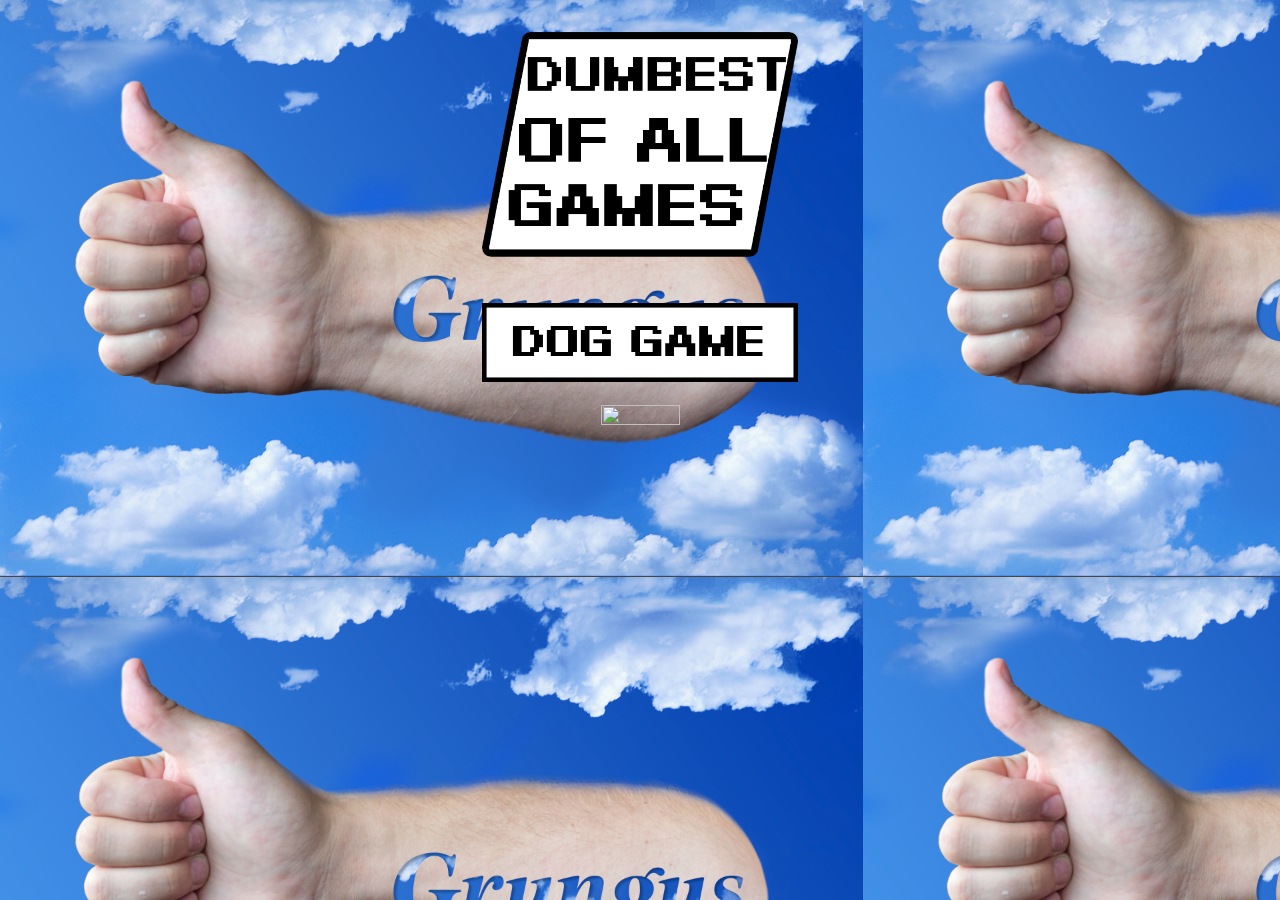
==== games/games.html @ 5633d287 "v2.0.1" ====
<!DOCTYPE html>
<html lang="en-US">
  
<head>
   
 <meta charset="utf-8">
  
  <link rel="shortcut icon" href="favicon.ico">

    <meta name="viewport" content="width=device-width, initial-scale=1">

    <title>Dumbest of All Worlds</title>
    <link rel="stylesheet" href="games_style.css" />

    <link href='https://fonts.googleapis.com/css?family=Droid+Sans:700,400' rel='stylesheet' type='text/css'>

  

</head>

 <body>

   <header>

      <h1><img src="games_header.png" height="1000" width="1000">
</h1>
    </header>

  
<main>

   <p><a href="dog/dog_game.html"><img src="dog/dog_game.png"</a>

   <p><img src="1mmmtb"</a>
  







</main>
 </body>
</html>
---- games/games_style.css ----
body {
  color: #444;
  font-family: 'Droid Sans', sans-serif;
  background-image: url(grungus.png);
}

header {
  text-align: center;
}

h1 {
  font-size: 3em;
}

main {
  text-align: center;
}

img {
  width: 25%;
  height: 25%;
}

p {
  font-size: 1.125em;
}

p.garment {
  font-size: 2em;
  margin-bottom: 0.25em;
  font-weight: bold;
}

.signature img{
  width: 50%;
  height: 50%;
}

.signature {
  margin-top: 3em;
  margin-bottom: 3em;
}

table.center {
  margin-left: auto; 
  margin-right: auto;
  text-align: left;
}

section.payment {
  border-width:5px;  
  border-style:double;
  width: 66%;
  display: inline-block;
  padding: 1em;
}

input, select {
  display: block;
  margin-bottom: 1em;
}

select {
  width: 100%;
}

form {
    display: inline-block;
    margin-left: auto;
    margin-right: auto;
    text-align: left;
}

label {
  text-align: left;
}

/* Media queries */

        /* DESKTOP */
@media screen and (max-width: 50em) {
  img {
    width: 50%;
    height: 50%;
  }

  .signature img{
    width: 66%;
    height: 66%;
  }
}

        /* MOBILE */
@media screen and (max-width: 35em) {
  h1 {
    font-size: 2em;
  }

  img {
    width: 66%;
    height: 66%;
  }

  .signature img {
    width: 100%;
    height: 100%;
  }
}

/* End Media queries */
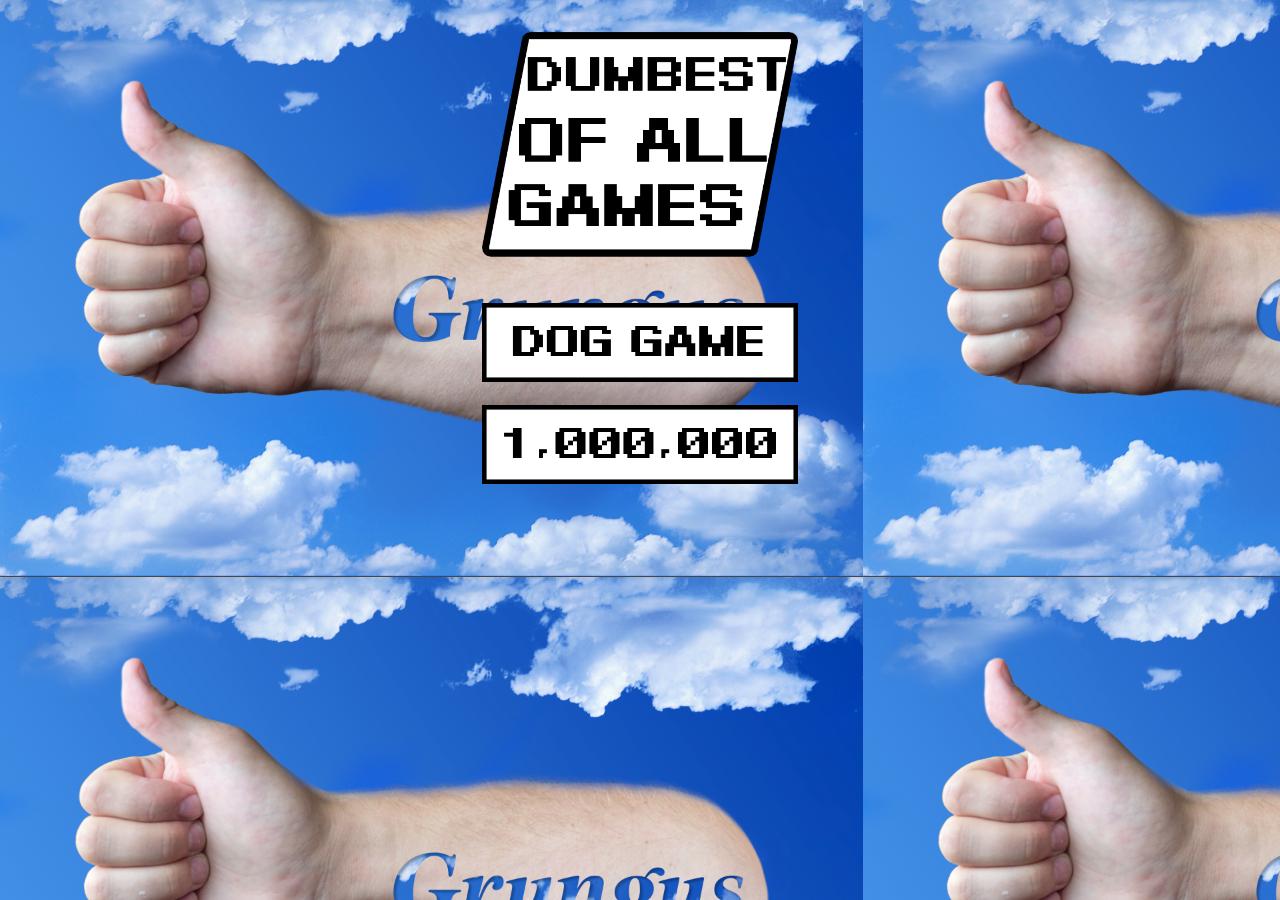
==== commit b7d61d86: "v2.0.2" ====
--- a/games/games.html
+++ b/games/games.html
@@ -31,7 +31,7 @@
 
    <p><a href="dog/dog_game.html"><img src="dog/dog_game.png"</a>
 
-   <p><img src="1mmmtb"</a>
+   <p><img src="1mmmtb.png"</a>
   
 
 
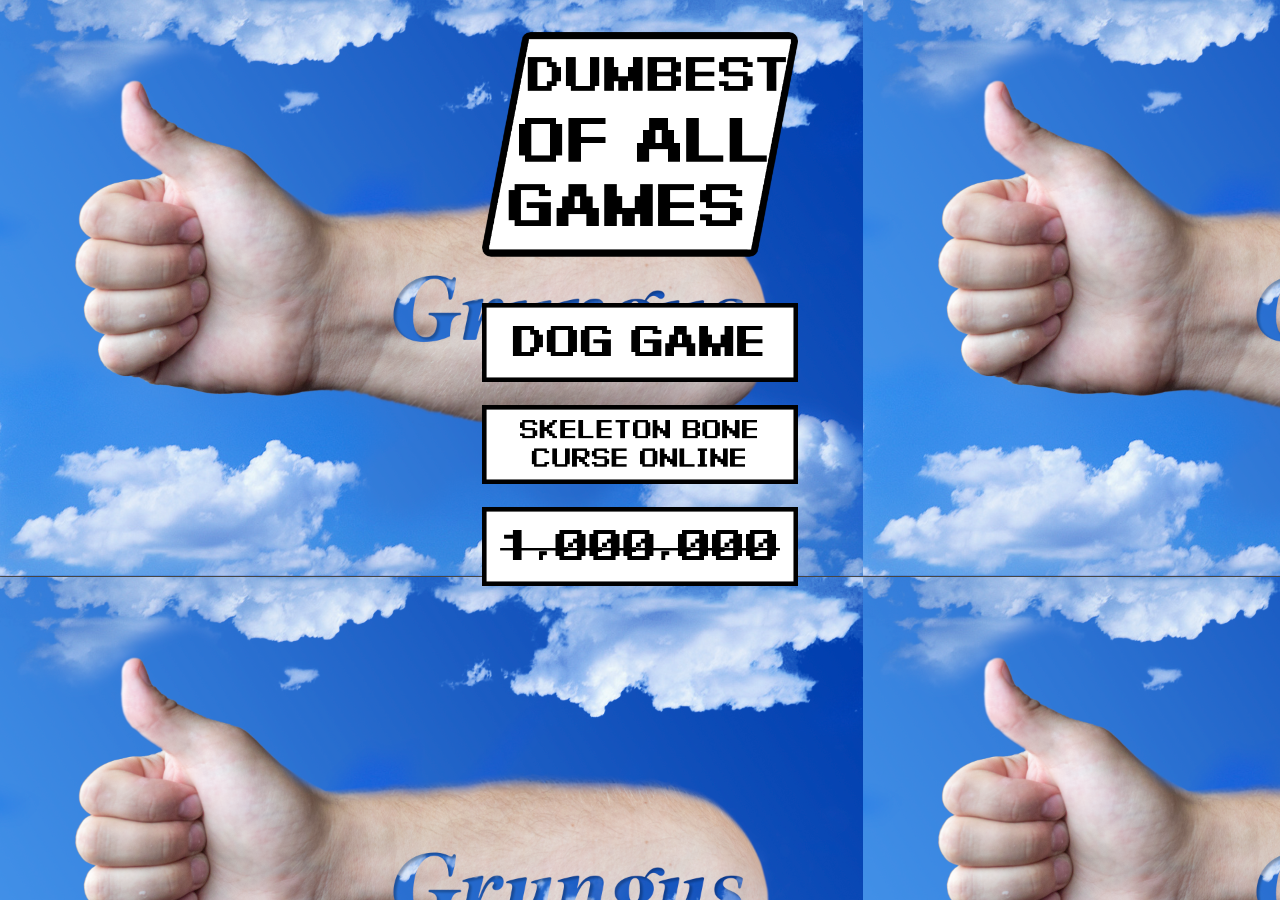
==== commit 03764ae6: "v2.5.0" ====
--- a/games/games.html
+++ b/games/games.html
@@ -29,10 +29,11 @@
   
 <main>
 
-   <p><a href="dog/dog_game.html"><img src="dog/dog_game.png"</a>
+   <p><a href="dog/dog_game.html"><img src="dog/dog_game.png"></a>
 
-   <p><img src="1mmmtb.png"</a>
-  
+   <p><a href="sbco/sbco.html"><img src="sbco/sbcotb.png"></a>
+
+   <p><img src="1mmmdisabled.png"> 
 
 
 
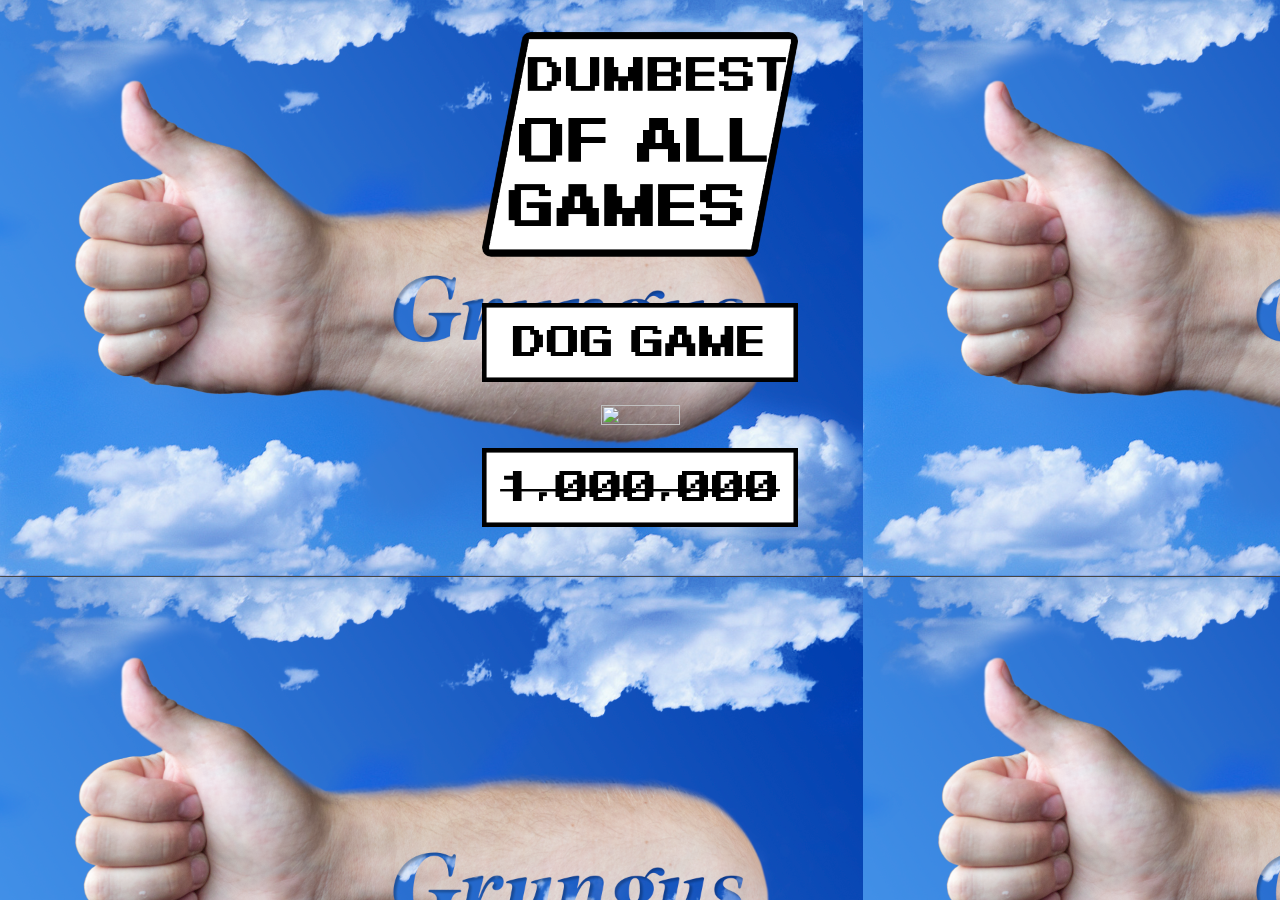
==== commit f43b771d: "v2.5.1" ====
--- a/games/games.html
+++ b/games/games.html
@@ -33,7 +33,7 @@
 
    <p><a href="sbco/sbco.html"><img src="sbco/sbcotb.png"></a>
 
-   <p><img src="1mmmdisabled.png"> 
+   <p><img src="1mmmdisabled.png">
 
 
 
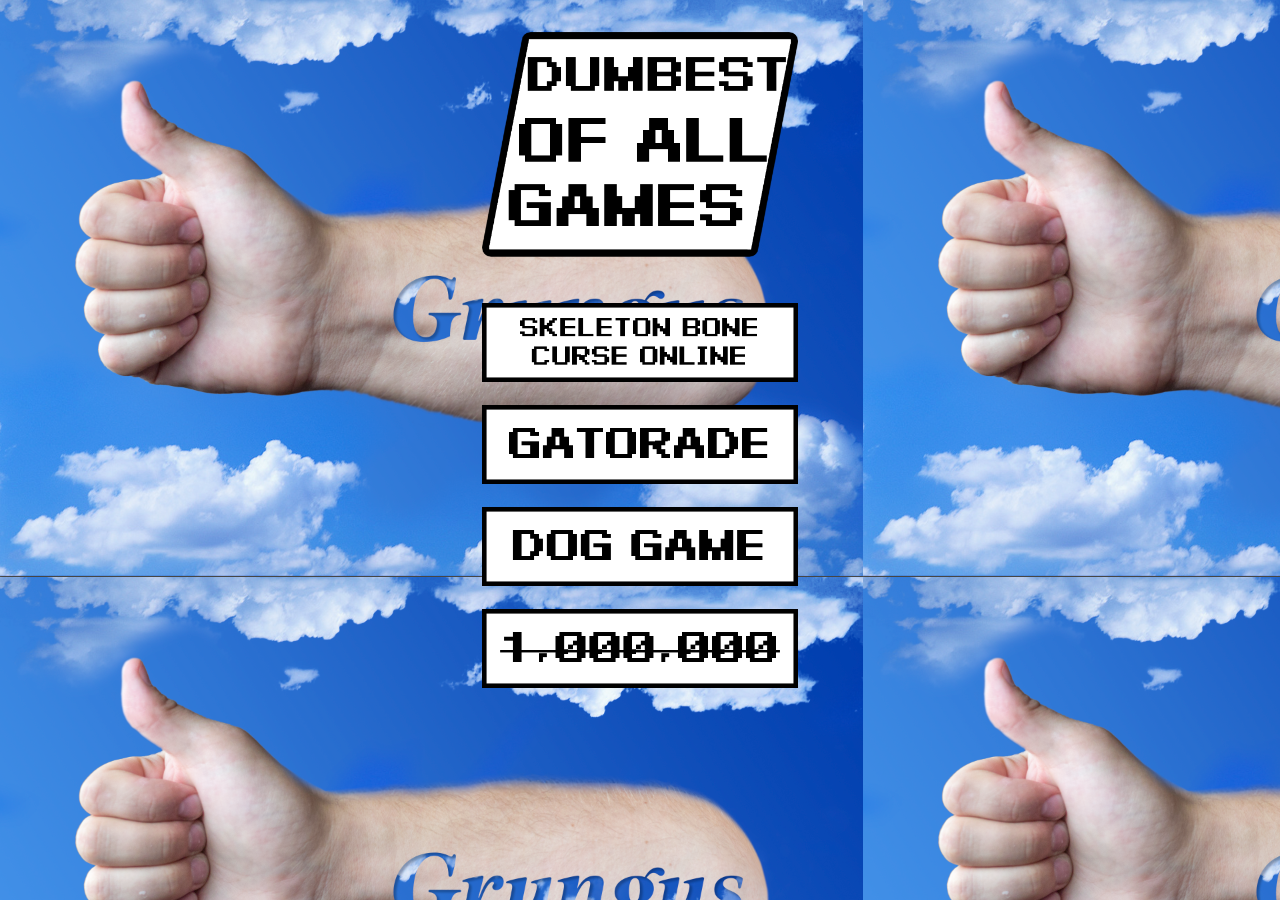
==== commit 3f8cfdd3: "v2.7.0" ====
--- a/games/games.html
+++ b/games/games.html
@@ -29,9 +29,13 @@
   
 <main>
 
+   
+   <p><a href="sbco/sbco.html"><img src="sbco/sbcotb.png"></a>
+
+   <p><a href="gatorade/gatorade.html"><img src="Gatorade Guy.png"></a>
+
    <p><a href="dog/dog_game.html"><img src="dog/dog_game.png"></a>
 
-   <p><a href="sbco/sbco.html"><img src="sbco/sbcotb.png"></a>
 
    <p><img src="1mmmdisabled.png">
 
